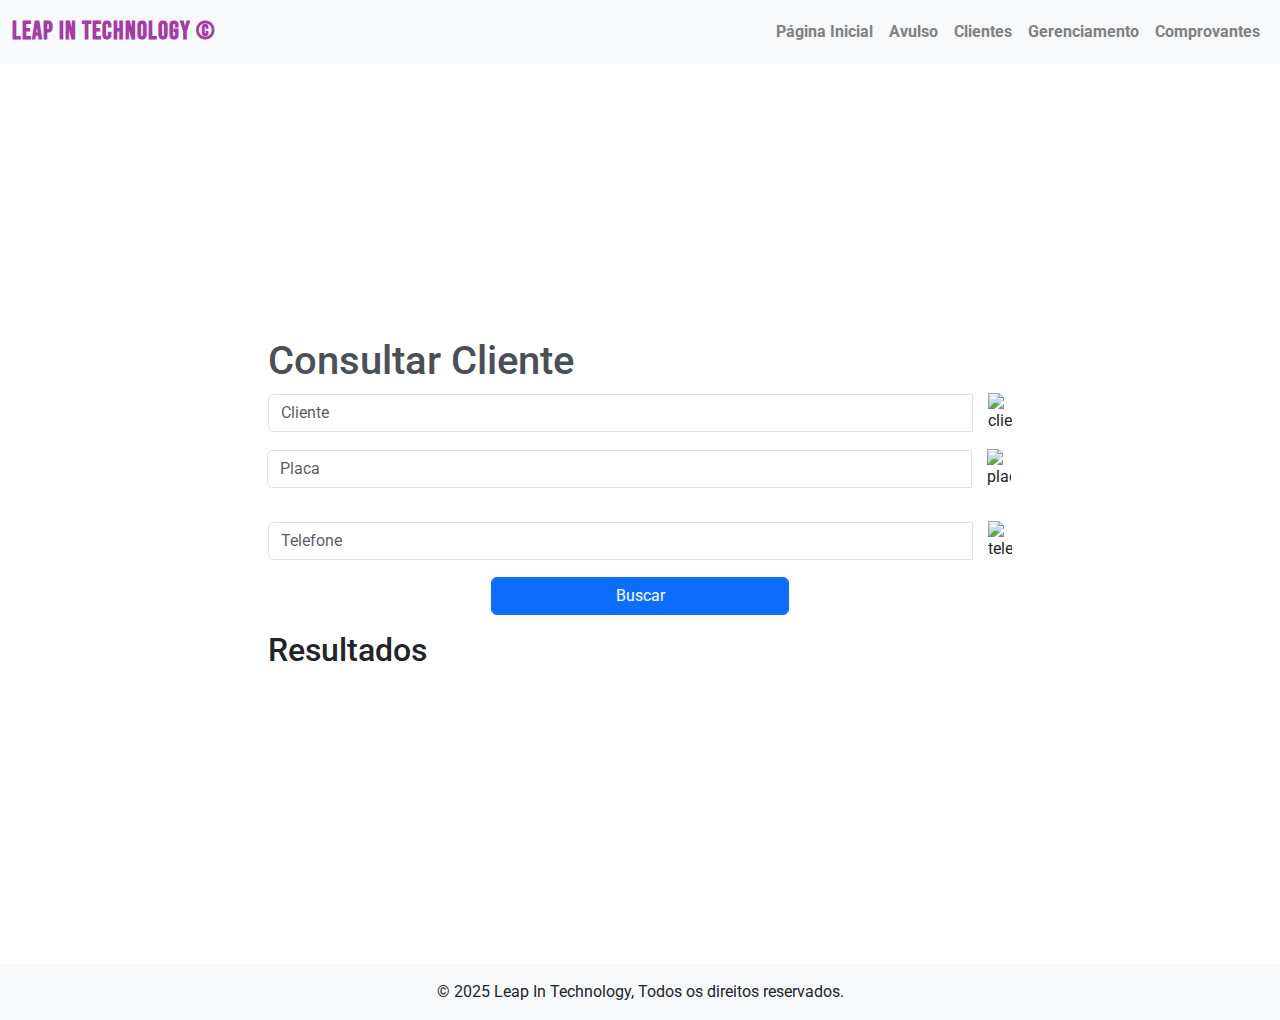
==== pages/apagar-clientes.html @ 54c46744 "adicionando assinatura no header e footer e incluido logo inicial da leap in technology" ====
<!DOCTYPE html>
<html lang="pt-br">

<head>
  <meta charset="UTF-8" />
  <meta name="viewport" content="width=device-width, initial-scale=1.0" />
  <link rel="preconnect" href="https://fonts.googleapis.com" />
  <link rel="preconnect" href="https://fonts.gstatic.com" crossorigin />
  <link rel="icon" href="../favicon.png" type="image/png">
  <link rel="preconnect" href="https://fonts.googleapis.com">
  <link rel="preconnect" href="https://fonts.gstatic.com" crossorigin>
  <link
    href="https://fonts.googleapis.com/css2?family=Bebas+Neue&family=Montserrat:ital,wght@0,100..900;1,100..900&display=swap"
    rel="stylesheet">
  <link
    href="https://fonts.googleapis.com/css2?family=Roboto:ital,wght@0,100;0,300;0,400;0,500;0,700;0,900;1,100;1,300;1,400;1,500;1,700;1,900&display=swap"
    rel="stylesheet" />
  <link href="https://cdn.jsdelivr.net/npm/bootstrap@5.3.3/dist/css/bootstrap.min.css" rel="stylesheet"
    integrity="sha384-QWTKZyjpPEjISv5WaRU9OFeRpok6YctnYmDr5pNlyT2bRjXh0JMhjY6hW+ALEwIH" crossorigin="anonymous" />
  <link rel="stylesheet" href="../style/style.css" />
  <link rel="stylesheet" href="./style/theme.css" />

  <style>
    #results {
      margin-top: 20px;
    }

    #results section {
      margin-bottom: 20px;
    }

    #results h3 {
      margin-bottom: 10px;
      font-size: 1.5rem;
      color: #007bff;
    }

    #results ul {
      list-style-type: none;
      padding-left: 0;
    }

    #results li {
      background-color: #f8f9fa;
      border: 1px solid #ddd;
      border-radius: 5px;
      padding: 15px;
      margin-bottom: 10px;
      word-wrap: break-word;
    }

    #results li p {
      margin: 0;
      font-size: 1rem;
    }

    .data-field {
      font-weight: bold;
    }

    @media (max-width: 767.98px) {
      #results h3 {
        font-size: 1.25rem;
      }

      #results li {
        font-size: 0.875rem;
      }

      #del {
        position: absolute;
        margin: -35px 220px;
      }
    }

    @media (min-width: 1200px) {
      #del {
        position: absolute;
        width: 200px;
        margin: -33px 221px;
      }
    }
  </style>

  <title>Apagar Clientes</title>
</head>

<body>
  <header>
    <nav class="navbar navbar-expand-lg navbar-light bg-light">
      <div class="container-fluid">
        <a class="navbar-brand" href="../index.html">Leap In Technology ©</a>
        <button class="navbar-toggler" type="button" aria-label="Toggle navigation"></button>
        <div class="collapse navbar-collapse" id="navbarNavDropdown">
          <ul class="navbar-nav ms-auto">
            <li class="nav-item">
              <a class="nav-link" href="../index.html">Página Inicial</a>
            </li>
            <li class="nav-item">
              <a class="nav-link" href="./avulso.html">Avulso</a>
            </li>
            <li class="nav-item">
              <a class="nav-link" href="./clientes.html">Clientes</a>
            </li>
            <li class="nav-item">
              <a class="nav-link" href="./busca-avancada.html">Gerenciamento</a>
            </li>
            <li class="nav-item">
              <a class="nav-link" href="./comprovante.html">Comprovantes</a>
            </li>
          </ul>
        </div>
      </div>
    </nav>
  </header>

  <main class="d-flex justify-content-center align-items-center" style="min-height: 100vh">
    <div id="consultar" class="container">
      <div class="row">
        <h1 id="cts">Consultar Cliente</h1>
        <div class="col-12 col-md-6 input-group mb-3">
          <input type="text" id="cliente" class="form-control" placeholder="Cliente" autocomplete="off" />
          <img src="../img/clientes.png" alt="cliente" />
          <div class="col-12 col-md-6 input-group mb-3">
            <input type="text" id="placa" class="form-control" placeholder="Placa" autocomplete="off" />
            <img src="../img/placa-de-carro.png" alt="placa" />
          </div>
        </div>
        <div class="col-12 col-md-6 input-group mb-3">
          <input type="text" id="tel" class="form-control" placeholder="Telefone" autocomplete="off" />
          <img src="../img/whatsapp.png" alt="telefone" />
        </div>
        <div class="col-12 d-flex justify-content-center mb-3">
          <button type="button" class="btn btn-primary" onclick="searchClient()">
            Buscar
          </button>
        </div>
        <div class="col-12">
          <h2>Resultados</h2>
          <div id="results">
            <!-- Resultados serão exibidos aqui -->
          </div>
        </div>
      </div>
    </div>
  </main>
  <!-- Modal de Mensagem -->
  <div class="modal fade" id="messageModal" tabindex="-1" aria-labelledby="messageModalLabel" aria-hidden="true">
    <div class="modal-dialog">
      <div class="modal-content">
        <div class="modal-header">
          <h5 class="modal-title" id="messageModalLabel">Mensagem</h5>
          <button type="button" class="btn-close" data-bs-dismiss="modal" aria-label="Close"></button>
        </div>
        <div class="modal-body">
          <p id="modalMessage"></p>
        </div>
        <div class="modal-footer">
          <button type="button" class="btn btn-secondary" data-bs-dismiss="modal">
            Fechar
          </button>
        </div>
      </div>
    </div>
  </div>

  <footer class="bg-light text-center py-3">
    <div class="container">
      <p class="mb-0">© 2025 Leap In Technology, Todos os direitos reservados.
      </p>
    </div>
  </footer>

  <script src="https://cdn.jsdelivr.net/npm/bootstrap@5.3.3/dist/js/bootstrap.bundle.min.js"
    integrity="sha384-YvpcrYf0tY3lHB60NNkmXc5s9fDVZLESaAA55NDzOxhy9GkcIdslK1eN7N6jIeHz"
    crossorigin="anonymous"></script>
  <script src="../script.js"></script>
  <script src="../placaUppercase.js"></script>
  <script>
    document.addEventListener("DOMContentLoaded", function () {
      const inputsToUppercase = document.querySelectorAll("#cliente, #placa");

      inputsToUppercase.forEach((input) => {
        input.addEventListener("input", function () {
          this.value = this.value.toUpperCase();
        });
      });

      const searchButton = document.getElementById("searchButton");
      if (searchButton) {
        searchButton.addEventListener("click", searchClient);
      } else {
        console.error("Botão de busca não encontrado");
      }
    });

    function searchClient() {
      const cliente = document
        .getElementById("cliente")
        .value.trim()
        .toUpperCase();
      const tel = document.getElementById("tel").value.trim();
      const placa = document
        .getElementById("placa")
        .value.trim()
        .toUpperCase();

      function fetchData(url) {
        return fetch(url)
          .then((response) => response.json())
          .then((data) => {
            console.log("Dados recebidos de", url, ":", data);
            return Array.isArray(data) ? data : [];
          })
          .catch((error) => {
            console.error("Erro:", error);
            return [];
          });
      }

      Promise.all([
        fetchData(
          "https://oneparkestacionamento.pythonanywhere.com/avulso-saida-all"
        ),
        fetchData(
          "https://oneparkestacionamento.pythonanywhere.com/clientes"
        ),
        fetchData(
          "https://oneparkestacionamento.pythonanywhere.com/avulso-entrada"
        ),
      ]).then(([saida, clientes, entrada]) => {
        const resultsDiv = document.getElementById("results");
        resultsDiv.innerHTML = "";

        function filterDataByName(data) {
          if (cliente) {
            return data.filter(
              (item) =>
                item.cliente && item.cliente.toUpperCase().includes(cliente)
            );
          }
          return data;
        }

        function createList(title, items, deleteCallback) {
          const section = document.createElement("section");
          const h2 = document.createElement("h3");
          h2.textContent = title;
          section.appendChild(h2);

          if (items.length === 0) {
            section.innerHTML += "<p>Nenhum resultado encontrado.</p>";
            return section;
          }

          const list = document.createElement("ul");
          items.forEach((item) => {
            const li = document.createElement("li");

            li.innerHTML = `
            <p><span class="data-field">Cliente:</span> ${item.cliente || "Não disponível"
              }</p>
            <p><span class="data-field">Telefone:</span> ${item.telefone || "Não disponível"
              }</p>
            <p><span class="data-field">Data de Entrada:</span> ${item.data_entrada || "Não disponível"
              }</p>
            <p><span class="data-field">Horário de Entrada:</span> ${item.horario_entrada || "Não disponível"
              }</p>
            <p><span class="data-field">Horário de Saída:</span> ${item.horario_saida || "Não disponível"
              }</p>
            <p><span class="data-field">Placa:</span> ${item.placa || "Não disponível"
              }</p>
            <p><span class="data-field">Veiculo:</span> ${item.veiculo || "Não disponível"
              }</p>
            <p><span class="data-field">Serviço Adicional:</span> ${item.servico_adicional || "Não disponível"
              }</p>
            <p><span class="data-field">Tempo:</span> ${item.tempo || "Não disponível"
              }</p>
            <p><span class="data-field">Valor:</span> ${item.valor || "Não disponível"
              }</p>
            <p><span class="data-field">Mensalista:</span> ${item.mensalista || "Não disponível"
              }</p>
            <p><span class="data-field">Mensalidade:</span> ${item.mensalidade || "Não disponível"
              }</p>
            <button class="btn btn-danger btn-sm delete-button" id="del">Deletar</button>
          `;

            li.querySelector(".delete-button").addEventListener(
              "click",
              () => {
                deleteCallback(item);
              }
            );

            list.appendChild(li);
          });

          section.appendChild(list);
          return section;
        }

        function showModal(message) {
          document.getElementById("modalMessage").textContent = message;
          const myModal = new bootstrap.Modal(
            document.getElementById("messageModal")
          );
          myModal.show();
        }

        function deleteItem(url, id) {
          fetch(`${url}?id=${encodeURIComponent(id)}`, { method: "DELETE" })
            .then((response) => {
              if (response.ok) {
                showModal("Item deletado com sucesso!");
              } else {
                showModal("Falha ao deletar o item.");
              }
            })
            .catch((error) => {
              console.error("Erro:", error);
              showModal("Erro ao tentar deletar o item.");
            });
        }

        resultsDiv.appendChild(
          createList("Saída", filterDataByName(saida), (item) => {
            deleteItem(
              "https://oneparkestacionamento.pythonanywhere.com/avulso-saida",
              item.id
            );
          })
        );

        resultsDiv.appendChild(
          createList("Clientes", filterDataByName(clientes), (item) => {
            deleteItem(
              "https://oneparkestacionamento.pythonanywhere.com/cadastro-clientes",
              item.cliente
            );
          })
        );

        resultsDiv.appendChild(
          createList("Entrada", filterDataByName(entrada), (item) => {
            deleteItem(
              "https://oneparkestacionamento.pythonanywhere.com/avulso-entrada",
              item.id
            );
          })
        );
      });
    }
  </script>
</body>

</html>
---- style/style.css ----
:root {
  font-family: "Roboto", sans-serif;
  --dark-blue: #2a2e3bbf !important;
  --logo-font: "Bebas Neue", sans-serif;
  --purple-primary: #a33da3;
}


body {
  display: flex;
  flex-direction: column;
  min-height: 100vh;
  font-family: "Roboto", sans-serif;
}

main {
  flex: 1;
}

footer {
  background-color: #f8f9fa;
  /* Cor de fundo do footer */
  width: 100%;
}

@media (min-width: 1200px) {
  ul.dropdown-menu.show {
    margin: 9px -118px;
  }

  .custom-img {
    width: 70%;
    height: auto;
    margin-left: 1%;
  }
}

.dropdown-toggle::after {
  display: none;
}

.navbar-toggler {
  background-image: url("../img/ico-menu.png");
  background-size: contain;
  /* Ajusta a imagem para caber no botão */
  background-repeat: no-repeat;
  /* Evita que a imagem se repita */
  background-position: center;
  /* Centraliza a imagem no botão */
  width: 40px;
  height: 40px;
  border: none;
}

a.navbar-brand {
  font-weight: 800;
  letter-spacing: 1;
}

a.nav-link {
  font-weight: 700;

}

.input-group {
  margin-bottom: 1rem;
  display: flex;
  align-items: center;
}

.input-group {
  margin-bottom: 1rem;
  display: flex;
  align-items: center;
  gap: 1rem;
  /* Espaçamento entre input e imagem */
  width: 100%;
  /* Faz o container ocupar a largura total */
}

.input-group img {
  max-width: 24px;
  /* Ajuste o tamanho dos ícones conforme necessário */
  height: auto;
  /* Mantém a proporção da imagem */
}

.input-group input {
  flex: 1;
  width: 100%;
  /* Faz o campo de input ocupar toda a largura disponível */
  box-sizing: border-box;
  /* Inclui padding e borda na largura total */
}

#cadastro,
#cadastro-saida {
  padding: 1rem;
}

@media (min-width: 1200px) {

  #cadastro,
  #consultar,
  #clientes,
  #cadastro-saida {
    width: 60%;
  }

  button {
    width: 40%;
  }

  .btn-custom {
    width: 60%;
    padding: 0.5rem 2rem;
    /* Ajuste o padding conforme necessário */
  }
}

#cds-cli,
#avs,
#cts {
  color: #495057;
}

@media (min-width: 1200px) {

  #btn-entrada,
  #btn-saida {
    margin: -15px 0px;
    margin-bottom: -10px;
    width: 300px;
    height: 40px;
  }
}

@media (min-width: 1200px) {
  .list-group {
    width: 500px;
    height: 300px;
  }
}

.nav-link {
  color: gray;
}

.nav-link:hover {
  color: #6c757d;
  /* Cor do texto ao passar o mouse (exemplo: laranja) */
}

.navbar-brand {
  font-size: 25px !important;
  letter-spacing: 1px;
  transition: color 0.3s ease;
  /* Adiciona uma transição suave */
  text-decoration: none;
  /* Remove o sublinhado do link */
  font-family: var(--logo-font) !important;
  color: var(--purple-primary) !important;
}

.navbar-brand:hover {
  color: #0d6dfd54;
  /* Cor do texto ao passar o mouse (exemplo: laranja) */
}

.nav-link.active {
  color: #0d6dfd54;
  /* Cor do texto quando o link está ativo */
  background-color: #6c757d;
  /* Cor de fundo quando o link está ativo */
  border: 1px solid #6c757d;
  /* Bordas quando o link está ativo */
  border-radius: 4px;
  /* Deixe as bordas arredondadas, se desejar */
}

/* Quando o link está em foco ou é clicado */
.nav-link:focus,
.nav-link.active:focus,
.nav-link:hover,
.nav-link.active:hover {
  color: black;
  /* Cor do texto ao passar o mouse ou focar */
  background-color: #6c757d;
  /* Cor de fundo quando o link está ativo */
  border: 1px solid gray;
  /* Bordas ao passar o mouse ou focar */
  border-radius: 4px;
  /* Bordas arredondadas */
}

.mobile-image {
  display: none;
  /* Oculta a imagem mobile por padrão */
}

/* Media query para telas menores (mobile) */
@media (max-width: 767px) {
  .desktop-image {
    display: none;
    /* Oculta a imagem desktop em telas menores */
  }

  .mobile-image {
    display: block;
    /* Exibe a imagem mobile em telas menores */
  }
}
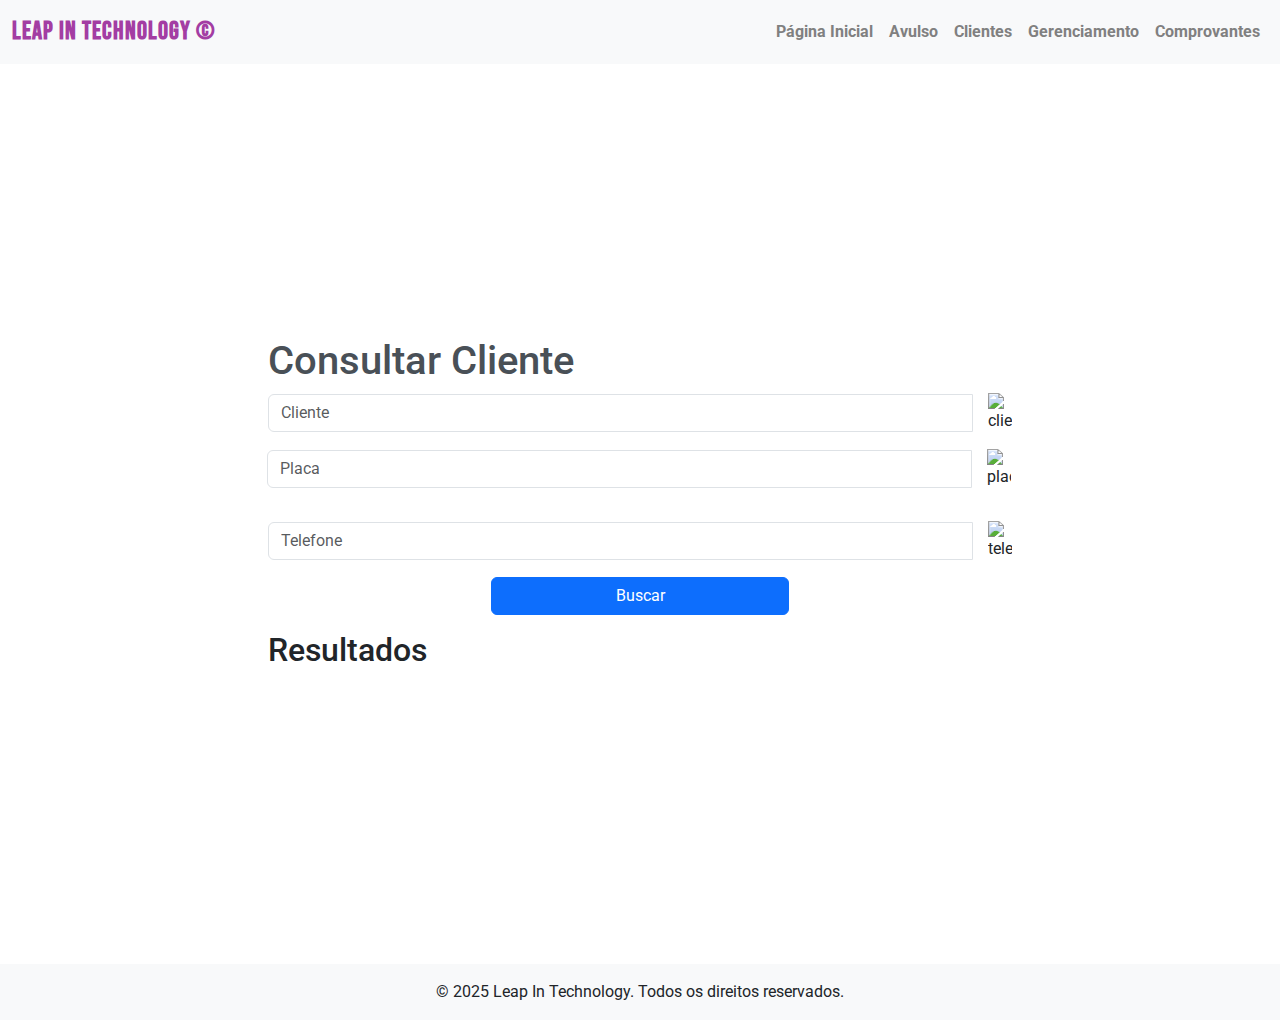
==== commit c08dedaa: "Corrigindo texto footer" ====
--- a/pages/apagar-clientes.html
+++ b/pages/apagar-clientes.html
@@ -166,7 +166,7 @@
 
   <footer class="bg-light text-center py-3">
     <div class="container">
-      <p class="mb-0">© 2025 Leap In Technology, Todos os direitos reservados.
+      <p class="mb-0">© 2025 Leap In Technology. Todos os direitos reservados.
       </p>
     </div>
   </footer>
